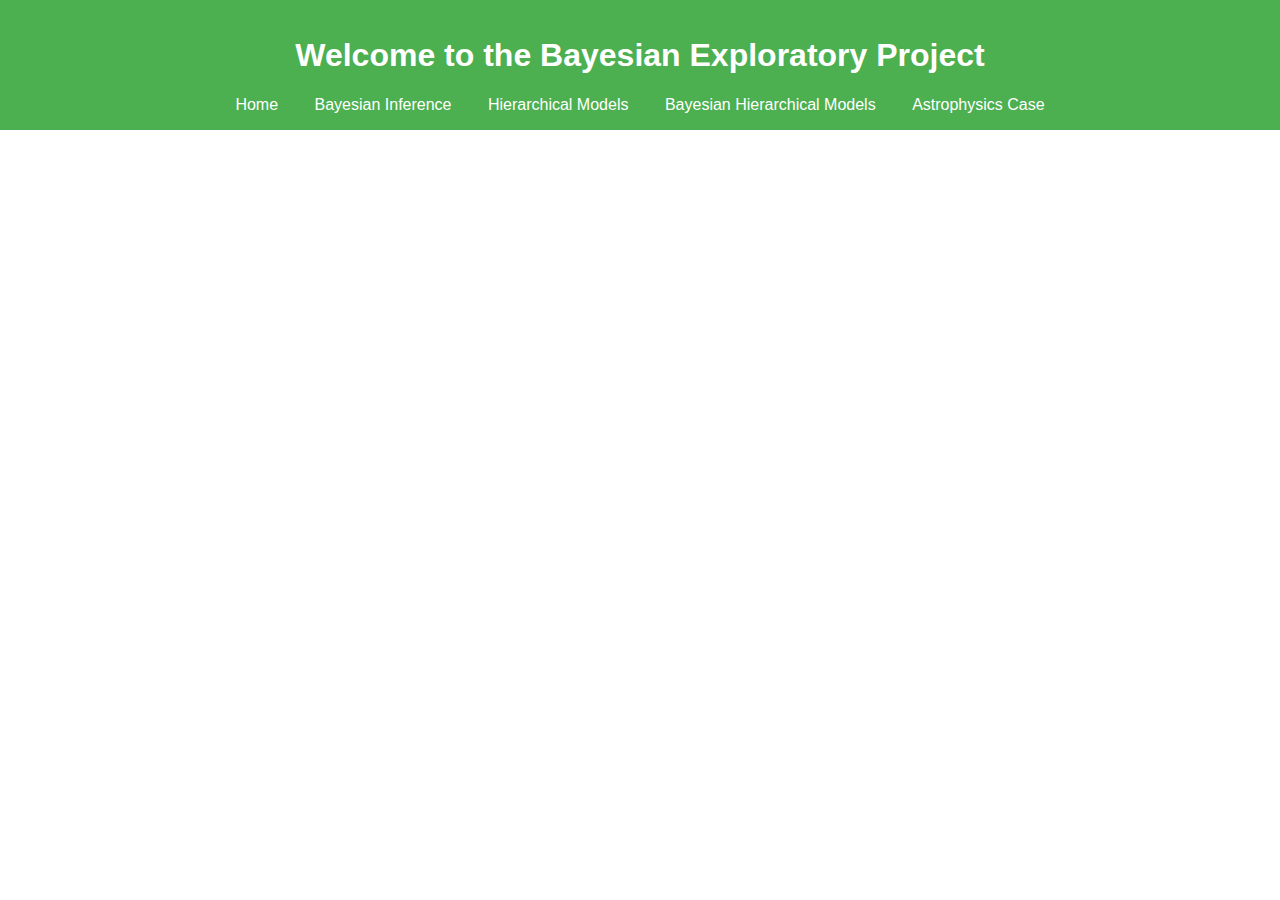
==== templates/index.html @ df60bd47 "v0" ====
<!DOCTYPE html>
<html lang="en">
<head>
    <meta charset="UTF-8">
    <meta name="viewport" content="width=device-width, initial-scale=1.0">
    <link rel="stylesheet" href="/static/css/styles.css">
    <title>Home - Bayesian Exploratory Project</title>
</head>
<body>
    <header>
        <h1>Welcome to the Bayesian Exploratory Project</h1>
        <nav>
            <a href="/">Home</a>
            <a href="/bayesian_inference">Bayesian Inference</a>
            <a href="/hierarchical_models">Hierarchical Models</a>
            <a href="/bayesian_hierarchical">Bayesian Hierarchical Models</a>
            <a href="/astrophysics_case">Astrophysics Case</a>
        </nav>
    </header>
    <main>
        <p>
---- static/css/styles.css ----
body {
    font-family: Arial, sans-serif;
    margin: 0;
    padding: 0;
}

header {
    background-color: #4CAF50;
    color: white;
    padding: 1rem;
    text-align: center;
}

nav a {
    color: white;
    margin: 0 1rem;
    text-decoration: none;
}

main {
    padding: 2rem;
}

main p {
    font-size: 1.2rem;
}
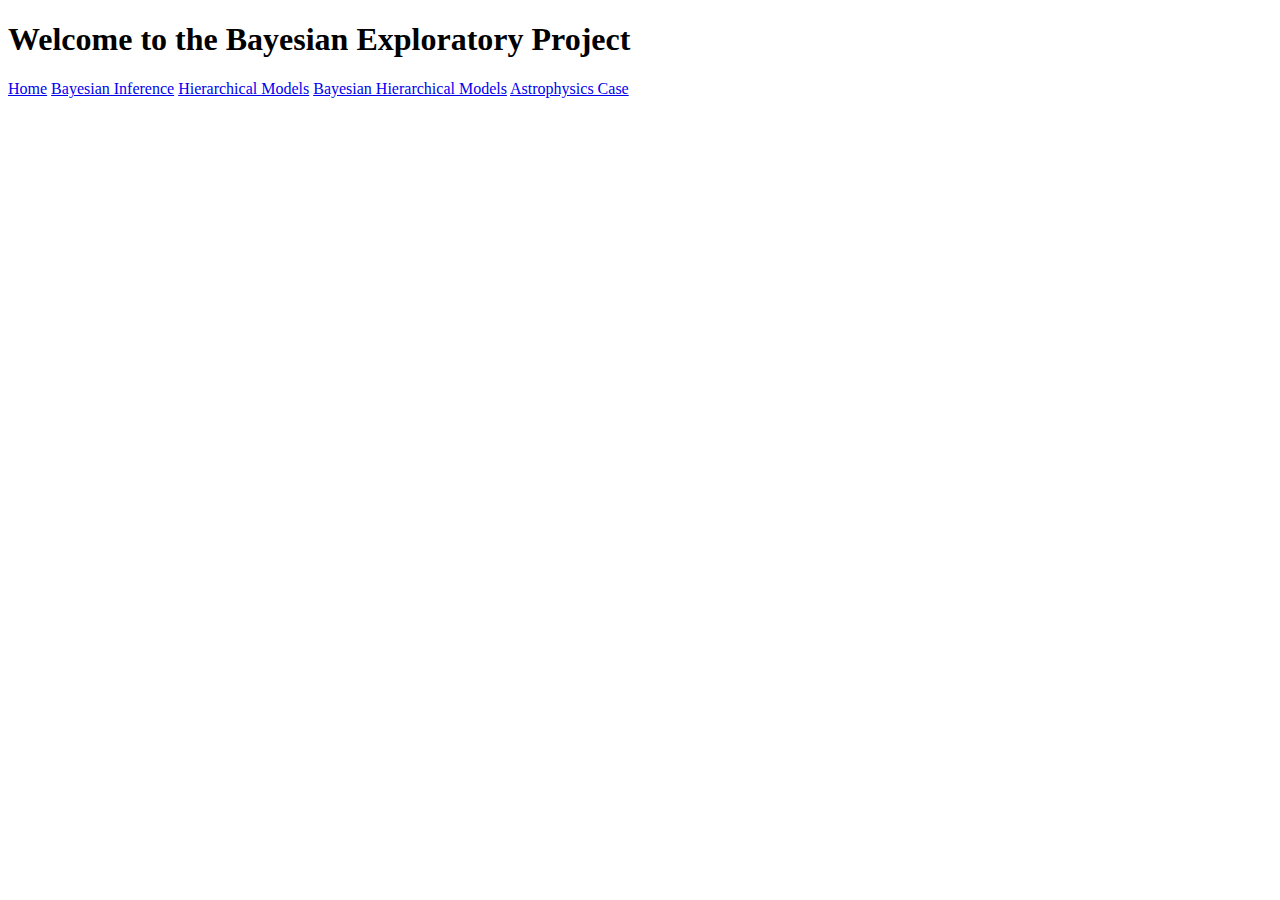
==== commit a865259f: "Update index.html" ====
--- a/templates/index.html
+++ b/templates/index.html
@@ -3,7 +3,7 @@
 <head>
     <meta charset="UTF-8">
     <meta name="viewport" content="width=device-width, initial-scale=1.0">
-    <link rel="stylesheet" href="/static/css/styles.css">
+    <link rel="stylesheet" href="/HBMviz/static/css/styles.css">
     <title>Home - Bayesian Exploratory Project</title>
 </head>
 <body>
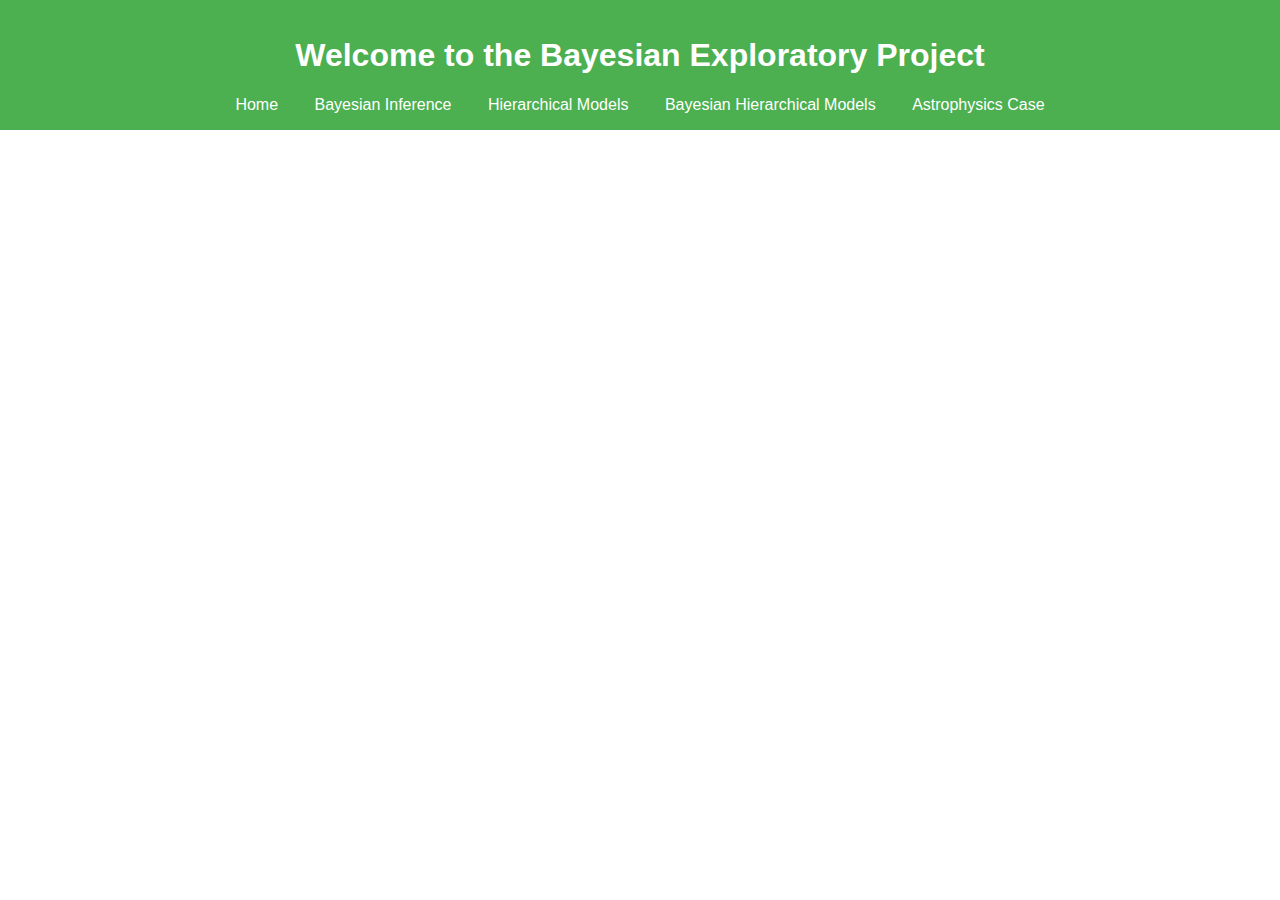
==== commit 3d37e73b: "final" ====
--- a/templates/index.html
+++ b/templates/index.html
@@ -3,7 +3,7 @@
 <head>
     <meta charset="UTF-8">
     <meta name="viewport" content="width=device-width, initial-scale=1.0">
-    <link rel="stylesheet" href="/HBMviz/static/css/styles.css">
+    <link rel="stylesheet" href="/static/css/styles.css">
     <title>Home - Bayesian Exploratory Project</title>
 </head>
 <body>
--- a/static/css/styles.css
+++ b/static/css/styles.css
@@ -0,0 +1,26 @@
+body {
+    font-family: Arial, sans-serif;
+    margin: 0;
+    padding: 0;
+}
+
+header {
+    background-color: #4CAF50;
+    color: white;
+    padding: 1rem;
+    text-align: center;
+}
+
+nav a {
+    color: white;
+    margin: 0 1rem;
+    text-decoration: none;
+}
+
+main {
+    padding: 2rem;
+}
+
+main p {
+    font-size: 1.2rem;
+}
